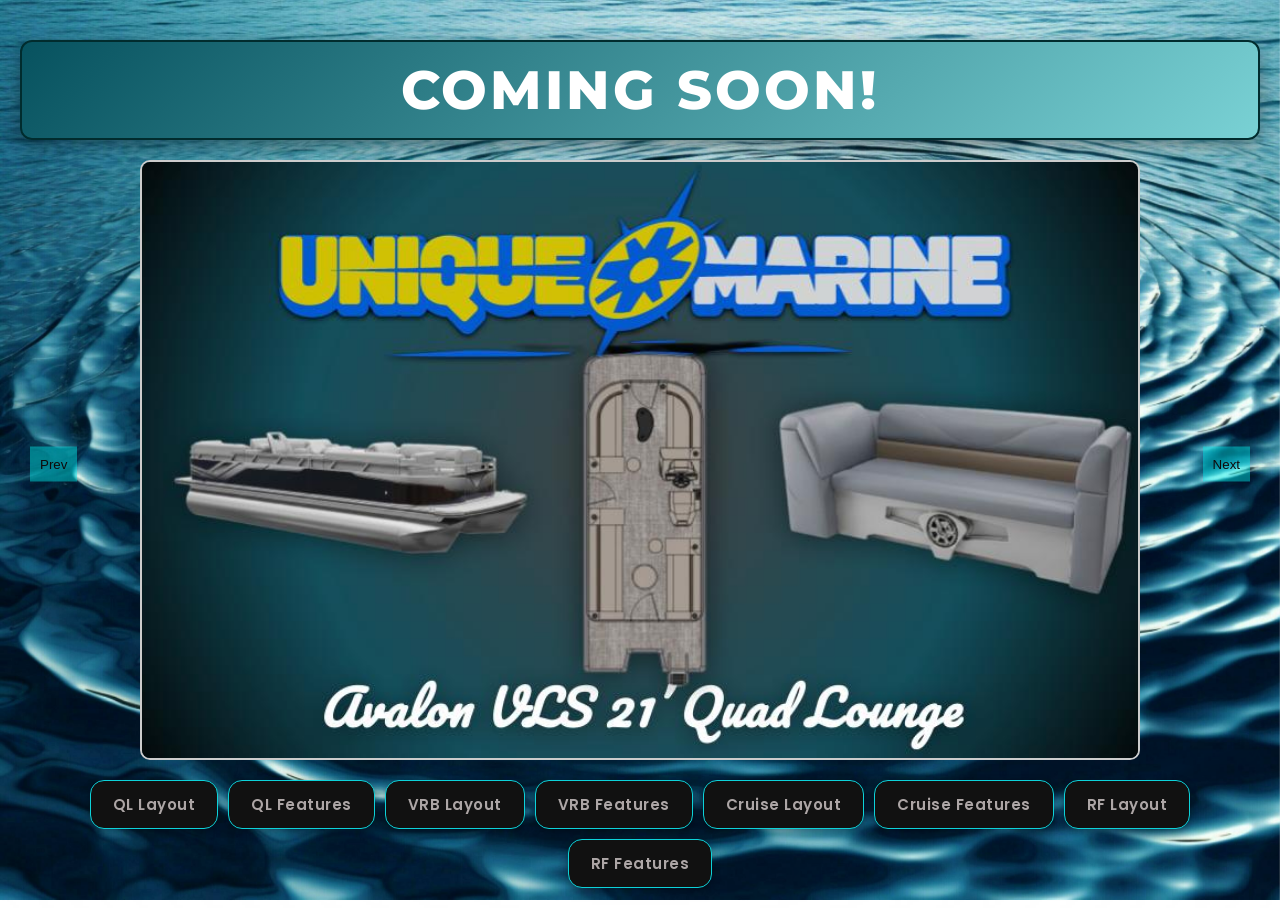
==== index.html @ 2a74c9f9 "fixed the background, still not moving but back to pretty" ====
<!DOCTYPE html>
<html lang="en">
<head>
    <meta charset="UTF-8">
    <meta name="viewport" content="width=device-width, initial-scale=1.0">
    <title>Unique Marine Upcoming</title>
    <link rel="stylesheet" href="style.css?v=10">
    <link href="https://fonts.googleapis.com/css2?family=Poppins:wght@300;400;600&display=swap" rel="stylesheet">
    <link href="https://fonts.googleapis.com/css2?family=Montserrat:wght@300;500;700&display=swap" rel="stylesheet">
</head>
<body>
    <div class="water-layer"></div>
    <div class="water-motion"></div>
    <div class="content">
        <h1>Coming Soon!</h1>
        <div class="carousel-wrapper">
            <div class="carousel-container">
                <div class="carousel-slide">
                    <img src="qllayout.jpg" alt="VRB layout" class="carousel-image" data-zoom="QLSeating.jpeg">
                    <img src="qlfeatures.jpg" alt="VRB specs" class="carousel-image" data-zoom="QLSeating.jpeg">
                    <img src="vrblayout.jpg" alt="rf layout" class="carousel-image" data-zoom="RFSeating.jpeg">
                    <img src="vrbfeatures.jpg" alt="rf specs" class="carousel-image" data-zoom="RFSeating.jpeg">
                    <img src="cruiselayout.jpg" alt="QL layout" class="carousel-image" data-zoom="QLSeating.jpeg">
                    <img src="cruisefeatures.jpg" alt="ql specs" class="carousel-image" data-zoom="QLSeating.jpeg">
                    <img src="RFlayout.jpg" alt="cruise layout" class="carousel-image" data-zoom="RFSeating.jpeg">
                    <img src="rffeatures.jpg" alt="cruise specs" class="carousel-image" data-zoom="RFSeating.jpeg">
                </div>
            </div>
            <div class="carousel-menu">
                <button data-slide="0">QL Layout</button>
                <button data-slide="1">QL Features</button>
                <button data-slide="2">VRB Layout</button>
                <button data-slide="3">VRB Features</button>
                <button data-slide="4">Cruise Layout</button>
                <button data-slide="5">Cruise Features</button>
                <button data-slide="6">RF Layout</button>
                <button data-slide="7">RF Features</button>
            </div>    
        </div>
    
        
        <button id="prevBtn" class="carousel-btn">Prev</button>
        <button id="nextBtn" class="carousel-btn">Next</button>
        
        <div id="layoutModal" class="modal">
            <span class="close">&times;</span>
            <img class="modal-content" id="modalImage">
        </div>
    </div>

   

    <script src="script.js?v=10"></script>
</body>
</html>
---- style.css ----
*{ box-sizing: border-box; }
body{
    background: transparent;
    font-family: 'Montserrat', sans-serif;
    margin: 0;
    padding: 20px;
    position: relative;
    overflow-x: hidden;
    z-index: 0;
}   

body::before {
    content: "";
    position: fixed;
    inset: 0;
    pointer-events: none;
    z-index: -3; /* Ensure the shimmer is above the background but below content */
    filter: blur(1px);
    mix-blend-mode: overlay;
    /* Soft white shimmer overlay */
    background: radial-gradient(
        circle at 50% 50%,
        rgba(255,255,255,0.25) 0%,
        rgba(255,255,255,0.10) 40%,
        rgba(255,255,255,0.1) 70%,
        rgba(255,255,255,0) 100%
    );
    
    animation: shimmer 18s ease-in-out infinite alternate,
               waveDistort 12s ease-in-out infinite;
    will-change: transform, opacity; /* Optimize for animation */
    transform: scale(3);
}

body::after {
    content: "";
    position: fixed;
    inset: 0;
    pointer-events: none;
    z-index: -4;
    background: radial-gradient(
        circle at 70% 70%,
        rgba(255,255,255,0.25) 0%,
        rgba(255,255,255,0.05) 60%,
        rgba(255,255,255,0) 100%
    );
    animation: shimmer2 28s ease-in-out infinite alternate;
    will-change: transform, opacity;
}

body * {
    position: relative;
    z-index: 2; /* Ensure all content is above the shimmer overlay */
}


.carousel-wrapper {
  display: flex;
  flex-direction: column; /* stack carousel and menu vertically */
  align-items: center;
  justify-content: center;
  gap: 20px; /* space between carousel and menu */
  width: 100%;
}

.carousel-menu {
  display: flex;
  flex-wrap: wrap; /* allow multiple rows if needed */
  justify-content: center;
  gap: 10px;
}

.carousel-slide {
    transition: transform 0.5s cubic-bezier(.25,.46,.45,.94);
}

.carousel-menu button {
  padding: 12px 22px;
  cursor: pointer;
  border: 1px solid #0dd2d9;
  background: #111;
  color: #0dd2d9;
  font-size: 15px;
  font-weight: 600;
  letter-spacing: 0.5px;
  box-shadow: 0 3px 8px rgba(0, 0, 0, 0.3);
  border-radius: 14px;
  font-family: 'Poppins', sans-serif;
  color: #e7ddddbb;
  transform: scale(1);
  transition:
    transform 0.25s ease,
    box-shadow 0.25s ease,
    background 0.25s ease;

}

.carousel-menu button:hover {
    background: linear-gradient(135deg, #eceeee, #075d63); /* slight color shift */
    color: #111;
    transform: scale(1.05);
    box-shadow: 0 8px 18px rgba(0, 0, 0, 0.35);
}

.carousel-menu button:active {
    transform: scale(0.96); /* soft squish */
    box-shadow: 0 3px 6px rgba(0,0,0,0.2);
    background: linear-gradient(135deg, #cceef0, #12a4d9); /* maintain hover color on click */
}

 .carousel-btn {
    position: absolute;
    top: 50%;
    transform: translateY(-50%);
    background: rgba(0, 240, 240, 0.445);
    color: rgb(15, 10, 10);
    border: none;
    padding: 10px;
    cursor: pointer;    
}

.carousel-container {
    width: 100%;
    max-width: 1000px;
    height: 600px;
    margin: 0 auto;
    overflow: hidden;
    border: 2px solid #ccc;
    border-radius: 10px;
    touch-action: none;
}

.carousel-slide {
    display: flex;
    height: 100%;
    transition: transform 0.5s ease-in-out;
    box-sizing: border-box;
}

.carousel-slide img {
    min-width: 100%;
    height: auto;
    object-fit: cover;
}

h1 {
    text-align: center;
    margin: 20px auto;
    font-size: 54px;
    font-weight: 800;
    color: #ffffff;
    letter-spacing: 3px;
    text-transform: uppercase;
    padding: 15px 50px;
    border-radius: 12px;
    border: 2px solid #012c2e;
    background: linear-gradient(135deg, #07525f, #79d1d4);
    box-shadow: 0 6px 18px rgba(0,0,0,0.4);
    font-family: 'Montserrat', sans-serif;
}

.modal {
    display: none;
    position: fixed;
    z-index: 9999;
    padding-top: 20px;
    left: 0;
    top: 0;
    width: 100%;
    height: 100%;
    background-color: rgba(0, 0, 0, 0.8);
}
.modal-content {
    margin: auto;  
    display: block;
    width: 100%;
    height: auto;
    max-width: 1600px;
    max-height: 90vh;
    object-fit: contain;
    border-radius: 10px;
}
.close {
    position: absolute;
    top: 20px;
    right: 35px;
    color: #fff;
    font-size: 40px;
    font-weight: bold;
    cursor: pointer;
    z-index: 10000;
}
    #prevBtn {
        left: 10px;
    }
    #nextBtn {
        right: 10px;
    }

@keyframes shimmer {
    0% {
        transform: translate(-40%, -40%) scale(3);
        opacity: 0.4;
    }
    50% {
        transform: translate(40%, 20%) scale(3.2);
        opacity: 0.6;
    }
    100% {
        transform: translate(-20%, 30%) scale(3);
        opacity: 0.4;
    }
}

@keyframes shimmer2 {
    0%   { transform: translate(20%, -20%) scale(2.8); opacity: 0.25; }
    50%  { transform: translate(-30%, 30%) scale(3); opacity: 0.45; }
    100% { transform: translate(10%, -10%) scale(2.8); opacity: 0.25; }
}

@keyframes waterMove {
    0% {
        background-position: 0% 0%;
    }
    100% {
        background-position: 40% 20%;
    }
}

@keyframes waveDistort {
    0%   { transform: translate(-2%, -2%) scale(1.02); }
    50%  { transform: translate(2%, 2%) scale(1.03); }
    100% { transform: translate(-2%, 1%) scale(1.02); }
}

@keyframes waterDrift {
    0%   { background-position: 0% 0%; }
    100% { background-position: 12% 6%; }
}

.water-layer {
    position: fixed;
    inset: 0;
    z-index: -2;
    background: url('waterripples.jpg');
    background-size: cover;
}
.water-motion {
    position: fixed;
    inset: 0;
    z-index: -1;
    background: url('waterripples.jpg') no-repeat center center;
    background-size: 115% 115%;
    opacity: 0.10; /* subtle */
    mix-blend-mode: soft-light;
    animation: waterDrift 65s linear infinite;
}
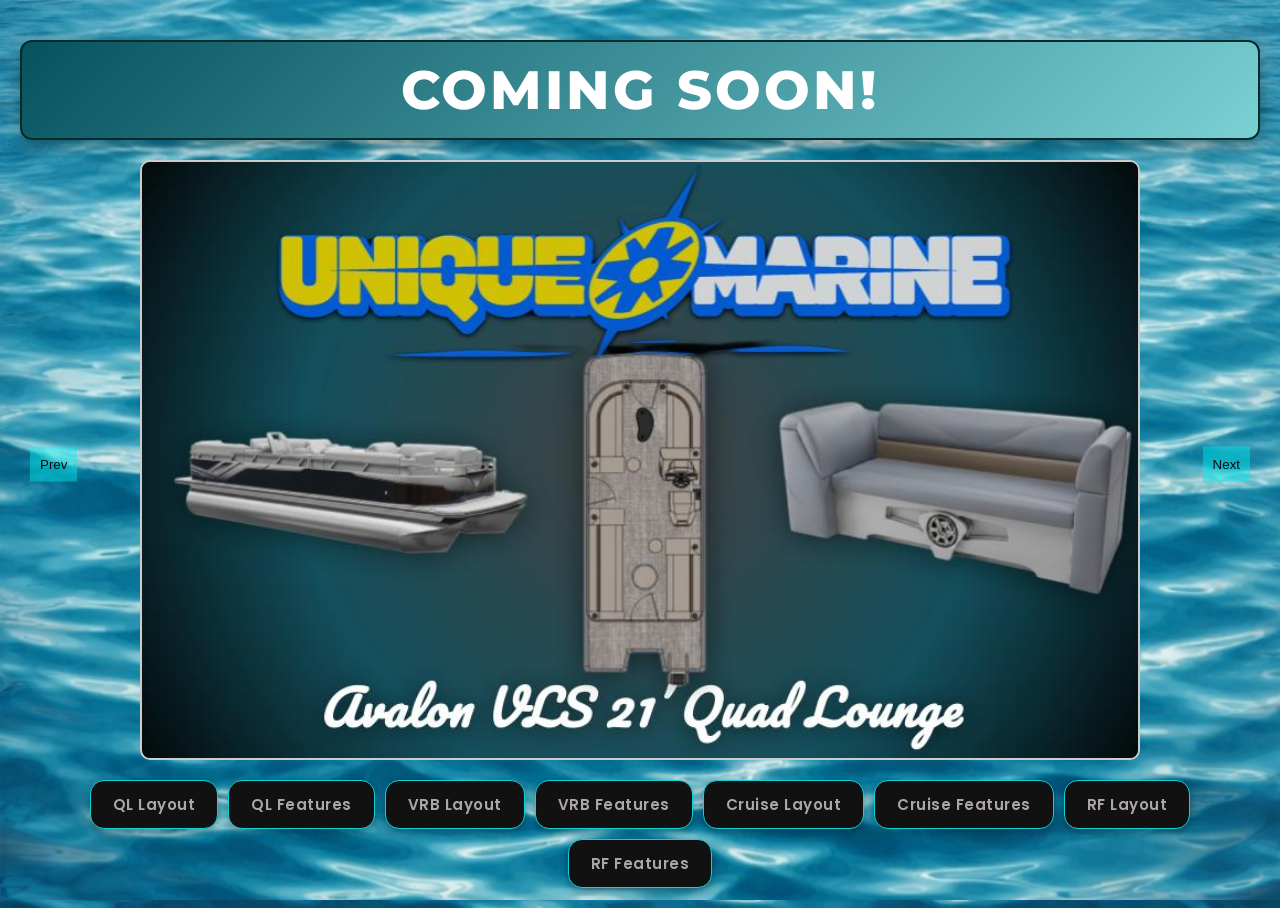
==== commit 4527d4c7: "finally fixed that background" ====
--- a/index.html
+++ b/index.html
@@ -11,6 +11,7 @@
 <body>
     <div class="water-layer"></div>
     <div class="water-motion"></div>
+    <div class="shimmer"></div>
     <div class="content">
         <h1>Coming Soon!</h1>
         <div class="carousel-wrapper">
--- a/style.css
+++ b/style.css
@@ -1,6 +1,7 @@
 *{ box-sizing: border-box; }
 body{
-    background: transparent;
+    background: url('waterripples.png');
+    background-size: cover;
     font-family: 'Montserrat', sans-serif;
     margin: 0;
     padding: 20px;
@@ -9,26 +10,22 @@
     z-index: 0;
 }   
 
+
 body::before {
     content: "";
     position: fixed;
     inset: 0;
     pointer-events: none;
-    z-index: -3; /* Ensure the shimmer is above the background but below content */
+    z-index: -10;
     filter: blur(1px);
-    mix-blend-mode: overlay;
-    /* Soft white shimmer overlay */
     background: radial-gradient(
         circle at 50% 50%,
-        rgba(255,255,255,0.25) 0%,
-        rgba(255,255,255,0.10) 40%,
-        rgba(255,255,255,0.1) 70%,
+        rgba(255,255,255,0.05) 0%,
+        rgba(255,255,255,0.02) 40%,
         rgba(255,255,255,0) 100%
     );
-    
     animation: shimmer 18s ease-in-out infinite alternate,
                waveDistort 12s ease-in-out infinite;
-    will-change: transform, opacity; /* Optimize for animation */
     transform: scale(3);
 }
 
@@ -37,15 +34,14 @@
     position: fixed;
     inset: 0;
     pointer-events: none;
-    z-index: -4;
+    z-index: -11;
     background: radial-gradient(
         circle at 70% 70%,
-        rgba(255,255,255,0.25) 0%,
-        rgba(255,255,255,0.05) 60%,
+        rgba(255,255,255,0.08) 0%,
+        rgba(255,255,255,0.02) 60%,
         rgba(255,255,255,0) 100%
     );
     animation: shimmer2 28s ease-in-out infinite alternate;
-    will-change: transform, opacity;
 }
 
 body * {
@@ -197,6 +193,11 @@
         right: 10px;
     }
 
+@keyframes drift {
+  from { background-position: 0 0; }
+  to { background-position: -2000px 0; }
+}
+
 @keyframes shimmer {
     0% {
         transform: translate(-40%, -40%) scale(3);
@@ -212,46 +213,74 @@
     }
 }
 
+@keyframes waterDrift {
+  from { background-position: 0 0; }
+  to   { background-position: -8000px 0; }
+}
+
 @keyframes shimmer2 {
     0%   { transform: translate(20%, -20%) scale(2.8); opacity: 0.25; }
     50%  { transform: translate(-30%, 30%) scale(3); opacity: 0.45; }
     100% { transform: translate(10%, -10%) scale(2.8); opacity: 0.25; }
 }
-
-@keyframes waterMove {
-    0% {
-        background-position: 0% 0%;
-    }
-    100% {
-        background-position: 40% 20%;
-    }
-}
-
 @keyframes waveDistort {
     0%   { transform: translate(-2%, -2%) scale(1.02); }
     50%  { transform: translate(2%, 2%) scale(1.03); }
     100% { transform: translate(-2%, 1%) scale(1.02); }
 }
-
-@keyframes waterDrift {
-    0%   { background-position: 0% 0%; }
-    100% { background-position: 12% 6%; }
+@keyframes waterSway {
+  0%   { transform: translate(-1%, -1%) scale(1.12); }
+  50%  { transform: translate(1%, 1%) scale(1.12); }
+  100% { transform: translate(-1%, -1%) scale(1.12); }
+}
+
+@keyframes waterSwayReverse {
+  0%   { transform: translate(1%, 1%) scale(1.12); }
+  50%  { transform: translate(-1%, -1%) scale(1.12); }
+  100% { transform: translate(1%, 1%) scale(1.12); }
 }
 
 .water-layer {
     position: fixed;
     inset: 0;
-    z-index: -2;
-    background: url('waterripples.jpg');
-    background-size: cover;
-}
+    z-index: -4;
+    background: url('waterripples.png') center center / 160% 160% no-repeat;
+    animation: waterSway 40s ease-in-out infinite;
+    mask-image: radial-gradient(circle, black 65%, transparent 100%);
+    -webkit-mask-image: radial-gradient(circle, black 65%, transparent 100%);
+}
+
 .water-motion {
     position: fixed;
     inset: 0;
-    z-index: -1;
-    background: url('waterripples.jpg') no-repeat center center;
-    background-size: 115% 115%;
-    opacity: 0.10; /* subtle */
-    mix-blend-mode: soft-light;
-    animation: waterDrift 65s linear infinite;
+    z-index: -3;
+    background: url('waterripples.png') center center / 160% 160% no-repeat;
+    animation: waterSwayReverse 55s ease-in-out infinite;
+    mix-blend-mode: normal;
+    mask-image: radial-gradient(circle, black 65%, transparent 100%);
+    -webkit-mask-image: radial-gradient(circle, black 65%, transparent 100%);
+}
+
+@media (min-width: 2000px) {
+
+    /* Reduce shimmer intensity on big screens */
+    body::before,
+    body::after {
+        opacity: 0.15;
+        filter: blur(1px) brightness(1.0);
+    }
+
+    /* Adjust water scaling for big screens */
+    .water-layer {
+        background-size: 200% 200%;
+        background-repeat: repeat;
+        animation: waterDrift 65s linear infinite;
+
+    }
+
+    .water-motion {
+        background-size: 120% 120%;
+        /* IMPORTANT: animation must be preserved */
+        animation: waterShift 55s linear infinite;
+    }
 }
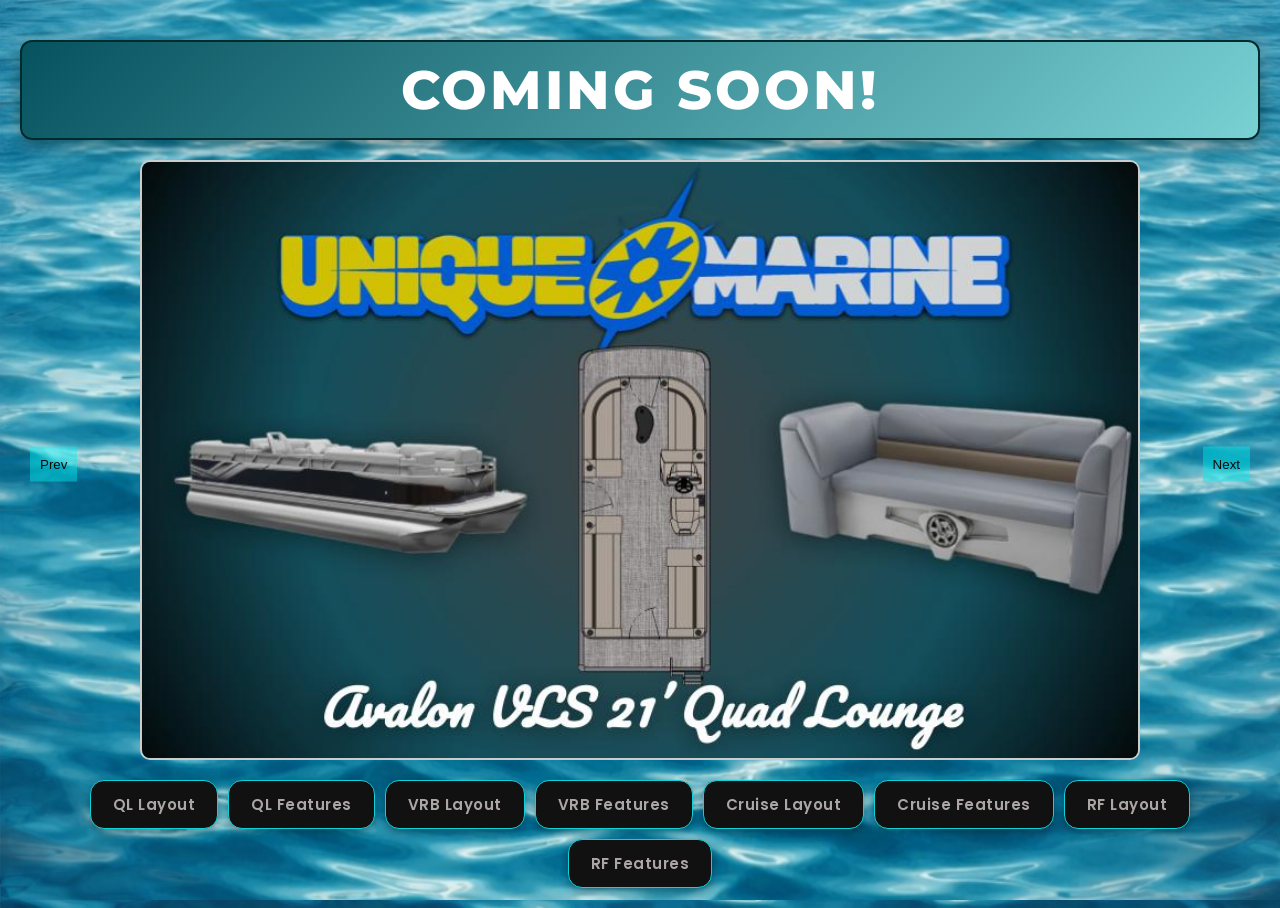
==== commit fd1bb77c: "layout pictures fixed" ====
--- a/index.html
+++ b/index.html
@@ -17,14 +17,14 @@
         <div class="carousel-wrapper">
             <div class="carousel-container">
                 <div class="carousel-slide">
-                    <img src="qllayout.jpg" alt="VRB layout" class="carousel-image" data-zoom="QLSeating.jpeg">
-                    <img src="qlfeatures.jpg" alt="VRB specs" class="carousel-image" data-zoom="QLSeating.jpeg">
-                    <img src="vrblayout.jpg" alt="rf layout" class="carousel-image" data-zoom="RFSeating.jpeg">
-                    <img src="vrbfeatures.jpg" alt="rf specs" class="carousel-image" data-zoom="RFSeating.jpeg">
-                    <img src="cruiselayout.jpg" alt="QL layout" class="carousel-image" data-zoom="QLSeating.jpeg">
-                    <img src="cruisefeatures.jpg" alt="ql specs" class="carousel-image" data-zoom="QLSeating.jpeg">
-                    <img src="RFlayout.jpg" alt="cruise layout" class="carousel-image" data-zoom="RFSeating.jpeg">
-                    <img src="rffeatures.jpg" alt="cruise specs" class="carousel-image" data-zoom="RFSeating.jpeg">
+                    <img src="qllayout.jpg" alt="VRB layout" class="carousel-image" data-zoom="QL.png">
+                    <img src="qlfeatures.jpg" alt="VRB specs" class="carousel-image" data-zoom="QL.png">
+                    <img src="vrblayout.jpg" alt="rf layout" class="carousel-image" data-zoom="vrb.png">
+                    <img src="vrbfeatures.jpg" alt="rf specs" class="carousel-image" data-zoom="vrb.png">
+                    <img src="cruiselayout.jpg" alt="QL layout" class="carousel-image" data-zoom="Cruise.png">
+                    <img src="cruisefeatures.jpg" alt="ql specs" class="carousel-image" data-zoom="Cruise.png">
+                    <img src="rflayout.jpg" alt="cruise layout" class="carousel-image" data-zoom="rf.png">
+                    <img src="rffeatures.jpg" alt="cruise specs" class="carousel-image" data-zoom="rf.png">
                 </div>
             </div>
             <div class="carousel-menu">
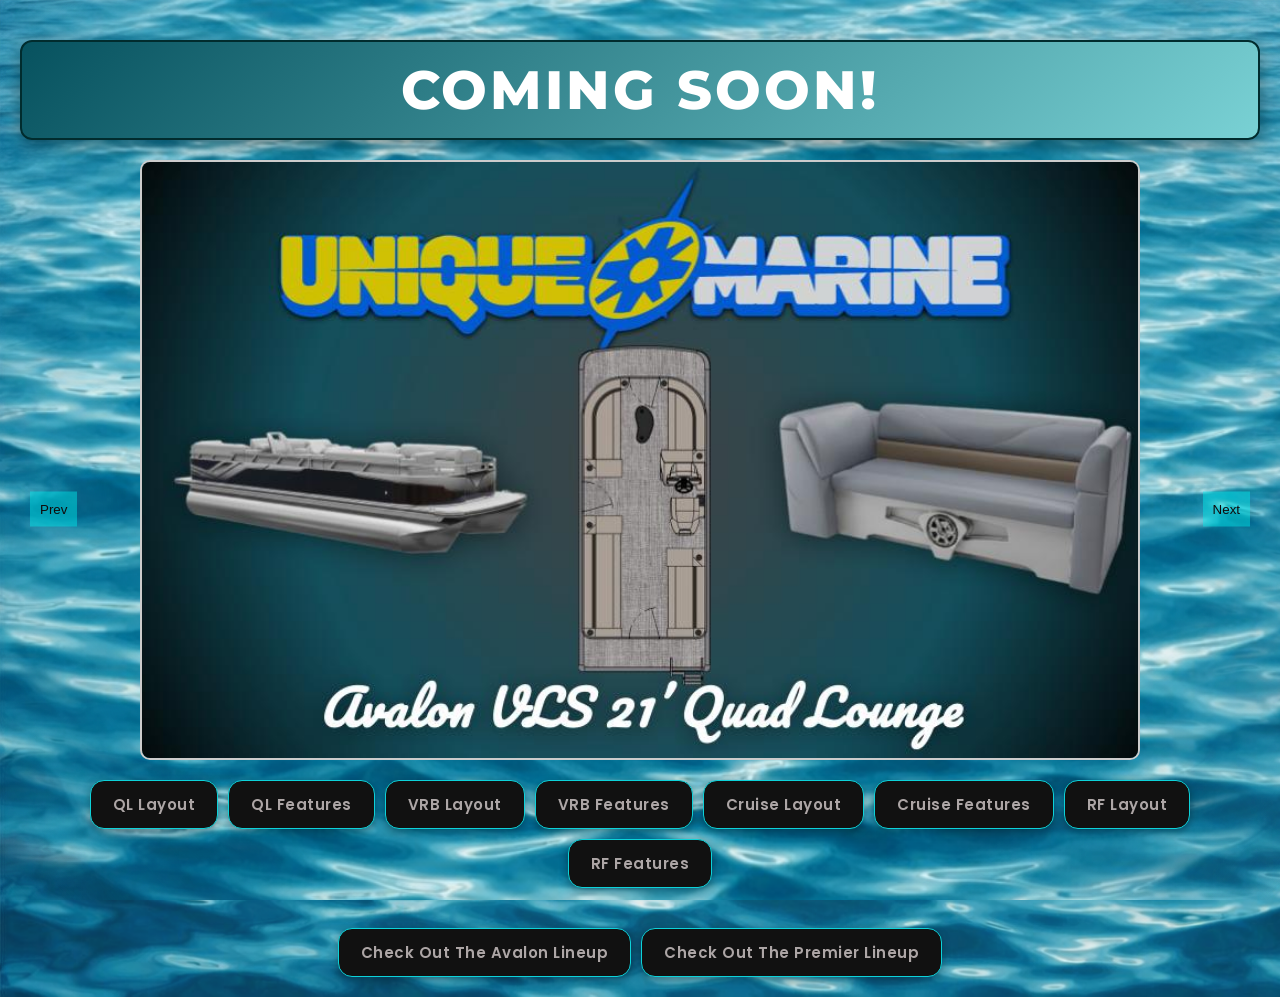
==== commit 686408c1: "added video links to premier and avalon lineup" ====
--- a/index.html
+++ b/index.html
@@ -36,7 +36,16 @@
                 <button data-slide="5">Cruise Features</button>
                 <button data-slide="6">RF Layout</button>
                 <button data-slide="7">RF Features</button>
-            </div>    
+            </div> 
+            <div class="video-buttons">
+                <button onclick="openVideo('https://www.youtube.com/embed/videoseries?list=PL4voBAuTjr8zZaMLJ5kD1gnv4T68SJ6Of')">
+                    Check Out The Avalon Lineup
+                </button>
+
+                <button onclick="openVideo('https://www.youtube.com/embed/videoseries?list=PLCkOnvIgiaSLzZ3en58ovTqslxPwz9Mx4')">
+                    Check Out The Premier Lineup
+                </button>
+            </div>
         </div>
     
         
@@ -47,6 +56,11 @@
             <span class="close">&times;</span>
             <img class="modal-content" id="modalImage">
         </div>
+
+        <div id="videoModal" class="modal">
+            <span class="close" onclick="closeVideo()">&times;</span>
+            <iframe id="videoFrame" class="modal-content" allowfullscreen></iframe>
+        </div>
     </div>
 
    
--- a/style.css
+++ b/style.css
@@ -91,6 +91,45 @@
 
 }
 
+.video-buttons {
+    margin-top: 20px;
+    display: flex;
+    gap: 10px;
+    justify-content: center;
+}
+
+.video-buttons button {
+  padding: 12px 22px;
+  cursor: pointer;
+  border: 1px solid #0dd2d9;
+  background: #111;
+  color: #0dd2d9;
+  font-size: 15px;
+  font-weight: 600;
+  letter-spacing: 0.5px;
+  box-shadow: 0 3px 8px rgba(0, 0, 0, 0.3);
+  border-radius: 14px;
+  font-family: 'Poppins', sans-serif;
+  color: #e7ddddbb;
+  transform: scale(1);
+  transition:
+    transform 0.25s ease,
+    box-shadow 0.25s ease,
+    background 0.25s ease;
+}
+
+.video-buttons button:hover {
+    background: linear-gradient(135deg, #eceeee, #075d63); /* slight color shift */
+    color: #111;
+    transform: scale(1.05);
+    box-shadow: 0 8px 18px rgba(0, 0, 0, 0.35);
+}
+
+.video-buttons button:active {
+    transform: scale(0.96); /* soft squish */
+    box-shadow: 0 3px 6px rgba(0,0,0,0.2);
+    background: linear-gradient(135deg, #cceef0, #12a4d9); /* maintain hover color on click */
+}
 .carousel-menu button:hover {
     background: linear-gradient(135deg, #eceeee, #075d63); /* slight color shift */
     color: #111;
@@ -283,4 +322,13 @@
         /* IMPORTANT: animation must be preserved */
         animation: waterShift 55s linear infinite;
     }
-}+}
+
+#videoModal .modal-content {
+    width: 90vw;          /* wide but not edge-to-edge */
+    height: 50.6vw;         /* perfect 16:9 ratio */
+    max-width: 1600px;    /* keeps it clean on big screens */
+    max-height: 900px;    /* 16:9 cap */
+    border: none;
+    border-radius: 10px;
+    }
